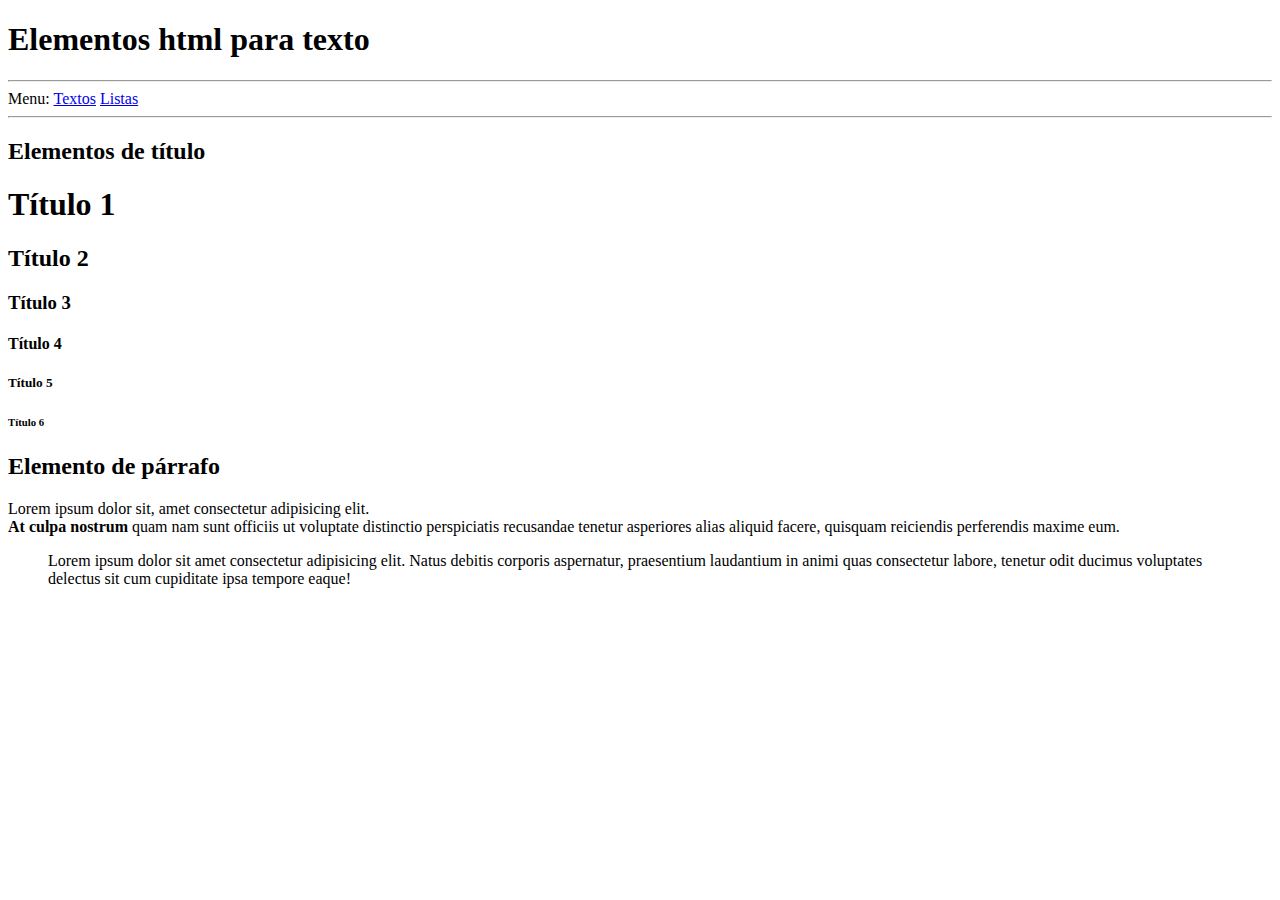
==== index.html @ 19c4e750 "Primer commit" ====
<!DOCTYPE html>
<html lang="es">
<head>
	<meta charset="UTF-8">
	<meta name="viewport" content="width=device-width, initial-scale=1.0">
	<title>Textos</title>
</head>
<body>

	<h1>Elementos html para texto</h1>

	<hr>
	
	<nav>
		Menu:
		<a href="index.html">Textos</a>
		<a href="listas.html">Listas</a>
	</nav>

	<hr>

	<h2>Elementos de título</h2>

	<h1>Título 1</h1>
	<h2>Título 2</h2>
	<h3>Título 3</h3>
	<h4>Título 4</h4>
	<h5>Título 5</h5>
	<h6>Título 6</h6>

	<h2>Elemento de párrafo</h2>

	<p>Lorem ipsum dolor sit, amet consectetur adipisicing elit. 
		<br>
		<strong>At culpa nostrum </strong> quam nam sunt officiis ut voluptate distinctio perspiciatis recusandae tenetur asperiores alias aliquid facere, quisquam reiciendis perferendis maxime eum.</p>

		<blockquote>Lorem ipsum dolor sit amet consectetur adipisicing elit. Natus debitis corporis aspernatur, praesentium laudantium in animi quas consectetur labore, tenetur odit ducimus voluptates delectus sit cum cupiditate ipsa tempore eaque!</blockquote>

	</body>
	</html>
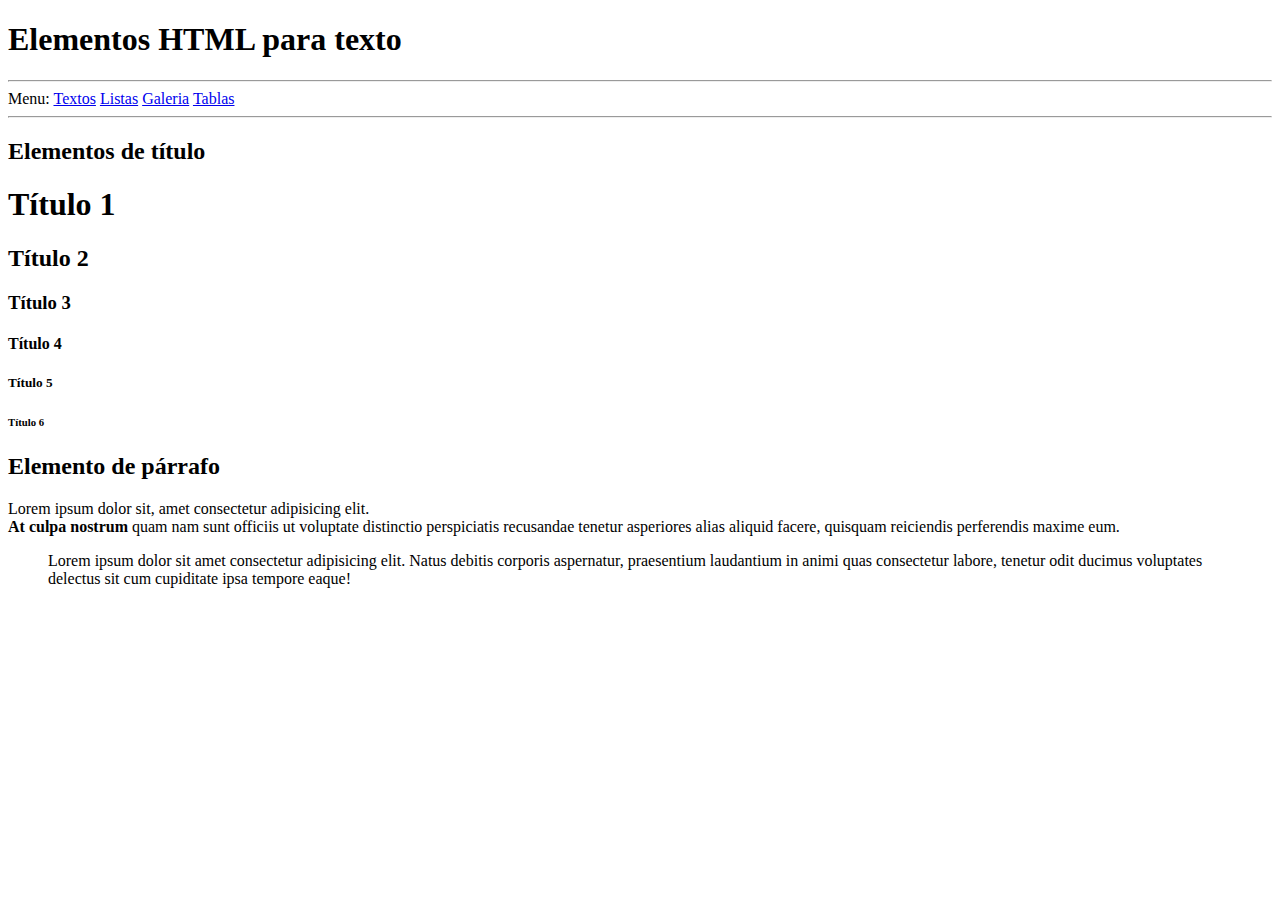
==== commit 9af33da9: "Nuevas funcionalidades en la página" ====
--- a/index.html
+++ b/index.html
@@ -7,7 +7,7 @@
 </head>
 <body>
 
-	<h1>Elementos html para texto</h1>
+	<h1>Elementos HTML para texto</h1>
 
 	<hr>
 	
@@ -15,6 +15,8 @@
 		Menu:
 		<a href="index.html">Textos</a>
 		<a href="listas.html">Listas</a>
+		<a href="imagenes.html">Galeria</a>
+		<a href="tablas.html">Tablas</a>
 	</nav>
 
 	<hr>
@@ -37,4 +39,4 @@
 		<blockquote>Lorem ipsum dolor sit amet consectetur adipisicing elit. Natus debitis corporis aspernatur, praesentium laudantium in animi quas consectetur labore, tenetur odit ducimus voluptates delectus sit cum cupiditate ipsa tempore eaque!</blockquote>
 
 	</body>
-	</html>+	</html>
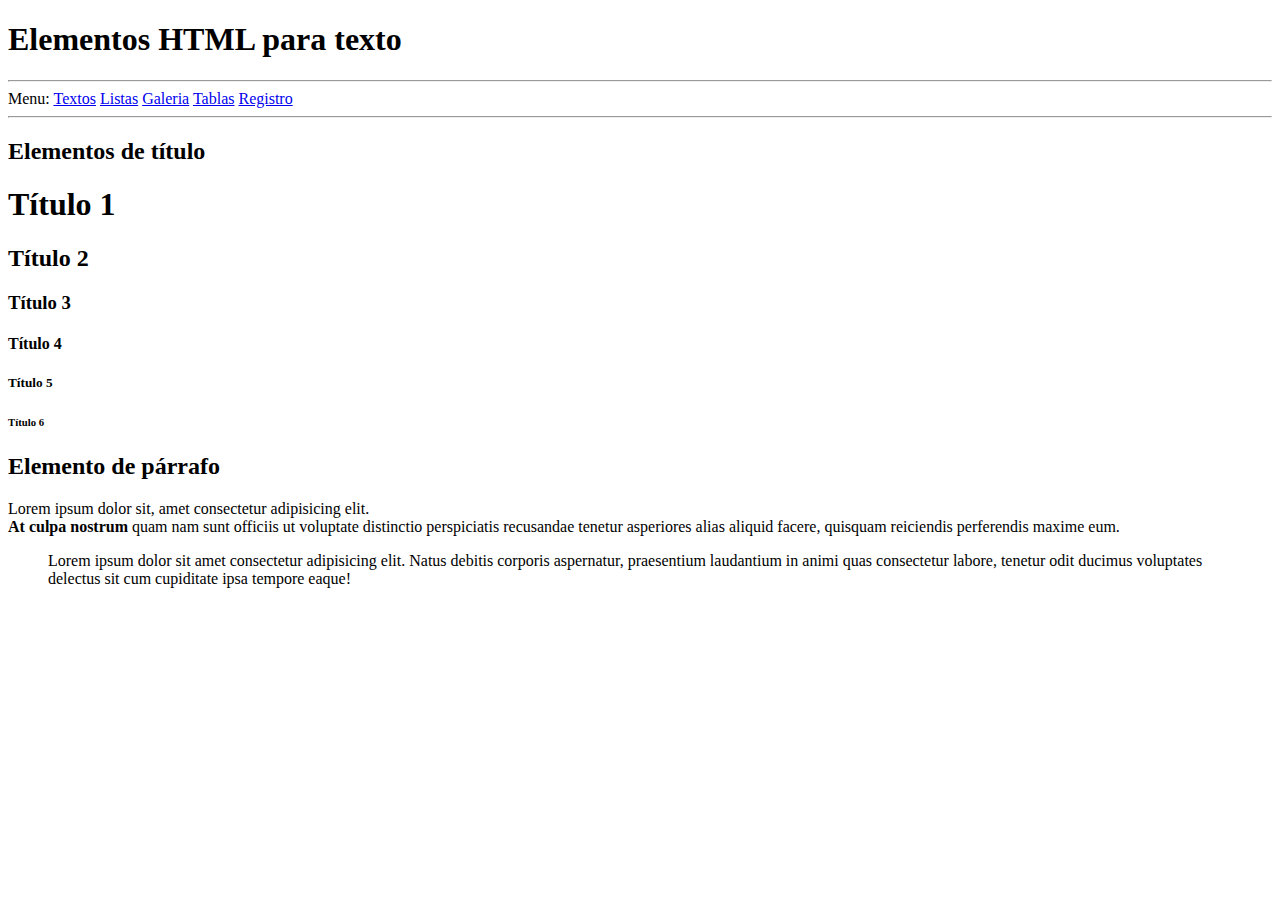
==== commit 6d1ecedc: "estilos agregados" ====
--- a/index.html
+++ b/index.html
@@ -17,6 +17,7 @@
 		<a href="listas.html">Listas</a>
 		<a href="imagenes.html">Galeria</a>
 		<a href="tablas.html">Tablas</a>
+		<a href="formularios.html">Registro</a>
 	</nav>
 
 	<hr>
